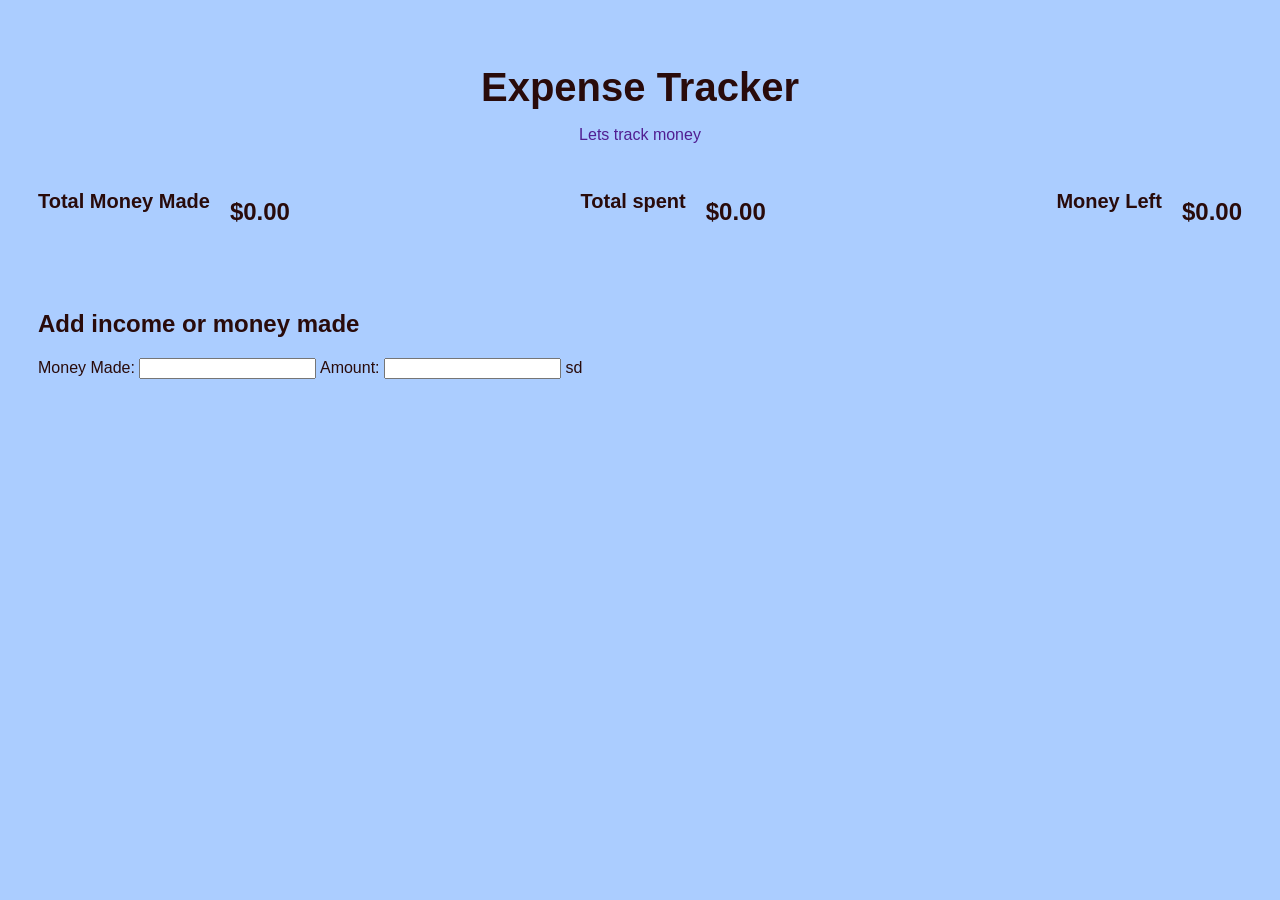
==== index.html @ efeb6e63 "started" ====
<!DOCTYPE html>
<html lang="en">

    <head>
        <meta charset="UTF-8">
        <meta name="viewport" content="width=device-width, inital-scale=1.0">
        <title> Expense Tracker </title>
        <link rel="stylesheet" href="style.css">
    </head>

<body>

    <header>
        <h1> Expense Tracker </h1>
        <p> Lets track money </p>
    </header>

    <main>
        <section class="dashboard">
            
            <div class="card">
                <h2> Total Money Made </h2>
                <p> $0.00 </p>
            </div>

            <div class="card">
                <h2> Total spent </h2>
                <p> $0.00 </p>

            </div>

            <div class="card">
                <h2> Money Left </h2>
                <p> $0.00 </p>
            </div>
        </section>

    <section class="income">
        <h2> Add income or money made </h2>
        
        <form>
            <label> Money Made: </label>
            <input type="text">

            <label> Amount: </label>
            <input type="number">
            sd
        </form>
    </section>
    </main>
</body>
</html>
---- style.css ----
body {
    font-family: Arial, Helvetica, sans-serif;
    background-color: #abcdff;
    color: #290b0b;
    padding: 30px;
}

header {
    text-align: center;
    margin-bottom: 30px;
}

header h1 {
    font-size: 40px;
    margin-bottom: 10px;
}

header p{
    color: rgb(80, 30, 146);
}

.dashboard {
    display: flex;
    justify-content: space-between;
    gap: 20px;
    margin-bottom: 30px;
}

.card {
    display: flex;
    justify-content: space-between;
    gap: 20px;
    margin-bottom: 30px;
}

.card h2 {
    font-size: 20px;
    margin-bottom: 10px;
}

.card p {
    font-size: 24px;
    font-weight: bold;
}
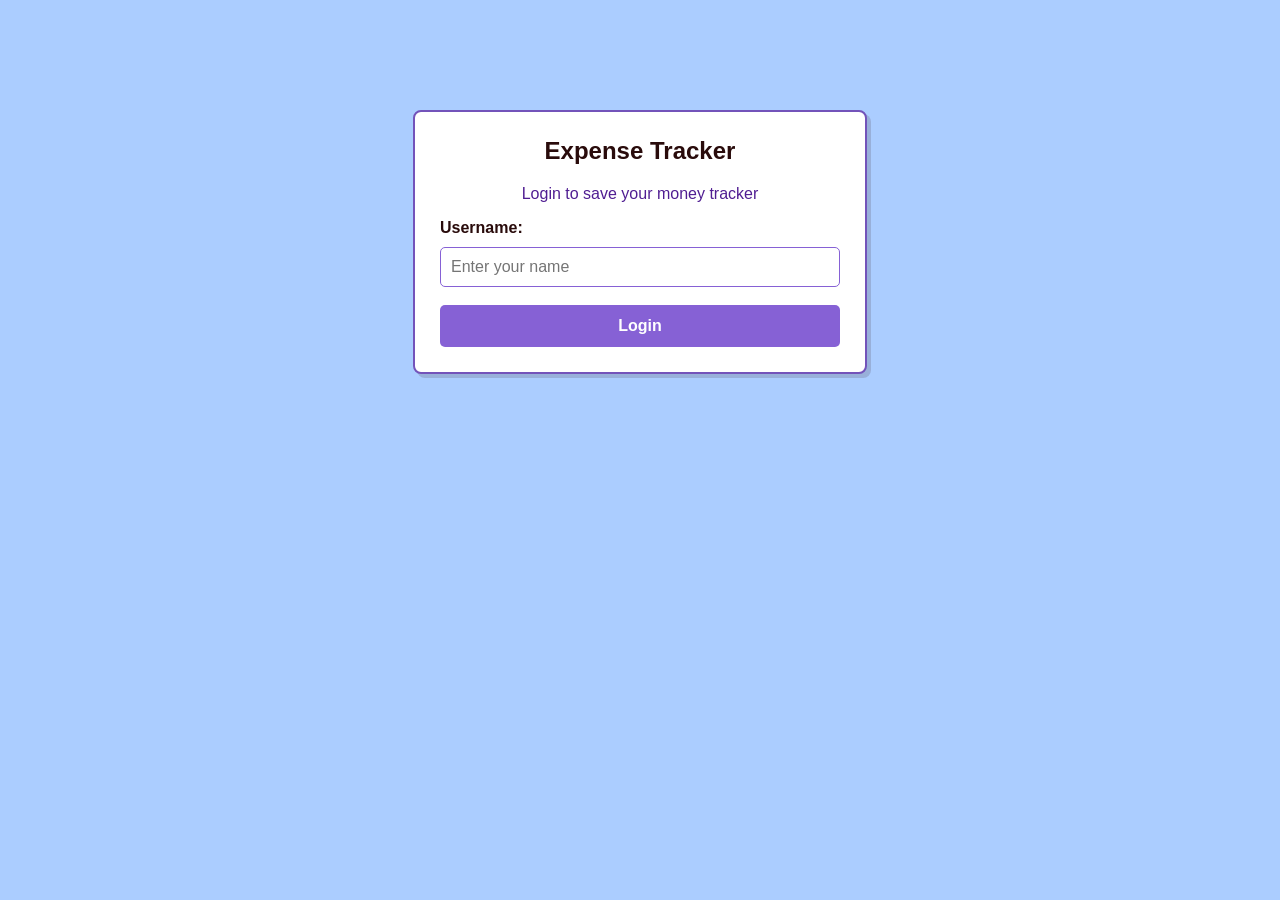
==== commit 458d6525: "added everything and finished site" ====
--- a/index.html
+++ b/index.html
@@ -1,52 +1,91 @@
 <!DOCTYPE html>
 <html lang="en">
+  <head>
+    <meta charset="UTF-8">
+    <meta name="viewport" content="width=device-width, initial-scale=1.0">
+    <title>Expense Tracker</title>
+    <link rel="stylesheet" href="style.css">
+  </head>
 
-    <head>
-        <meta charset="UTF-8">
-        <meta name="viewport" content="width=device-width, inital-scale=1.0">
-        <title> Expense Tracker </title>
-        <link rel="stylesheet" href="style.css">
-    </head>
+  <body>
+    <section id="login-screen" class="login-screen">
+      <h1>Expense Tracker</h1>
+      <p>Login to save your money tracker</p>
 
-<body>
+      <form id="login-form">
+        <label for="username">Username:</label>
+        <input id="username" type="text" placeholder="Enter your name">
 
-    <header>
-        <h1> Expense Tracker </h1>
-        <p> Lets track money </p>
-    </header>
+        <button type="submit">Login</button>
+      </form>
+    </section>
 
-    <main>
+    <div id="app" class="hidden">
+      <header>
+        <h1>Expense Tracker</h1>
+        <p id="welcome-message">Lets track money</p>
+        <button id="logout-button" type="button">Logout</button>
+      </header>
+
+      <main>
+        <p id="message" class="message"></p>
+
         <section class="dashboard">
-            
-            <div class="card">
-                <h2> Total Money Made </h2>
-                <p> $0.00 </p>
-            </div>
+          <div class="card">
+            <h2>Total Money Made</h2>
+            <p id="total-income">$0.00</p>
+          </div>
 
-            <div class="card">
-                <h2> Total spent </h2>
-                <p> $0.00 </p>
+          <div class="card">
+            <h2>Total Spent</h2>
+            <p id="total-spent">$0.00</p>
+          </div>
 
-            </div>
-
-            <div class="card">
-                <h2> Money Left </h2>
-                <p> $0.00 </p>
-            </div>
+          <div class="card">
+            <h2>Money Left</h2>
+            <p id="money-left">$0.00</p>
+          </div>
         </section>
 
-    <section class="income">
-        <h2> Add income or money made </h2>
-        
-        <form>
-            <label> Money Made: </label>
-            <input type="text">
+        <section class="tracker-area">
+          <section class="income">
+            <h2>Add income or money made</h2>
 
-            <label> Amount: </label>
-            <input type="number">
-            sd
-        </form>
-    </section>
-    </main>
-</body>
-</html>+            <form id="income-form">
+              <label for="income-name">Money Made:</label>
+              <input id="income-name" type="text" placeholder="Work, gift, etc.">
+
+              <label for="income-amount">Amount:</label>
+              <input id="income-amount" type="number" placeholder="0.00">
+
+              <button type="submit">Add Income</button>
+            </form>
+          </section>
+
+          <section class="expense">
+            <h2>Add spending</h2>
+
+            <form id="expense-form">
+              <label for="expense-name">Spent On:</label>
+              <input id="expense-name" type="text" placeholder="Food, school, etc.">
+
+              <label for="expense-amount">Amount:</label>
+              <input id="expense-amount" type="number" placeholder="0.00">
+
+              <button type="submit">Add Spending</button>
+            </form>
+          </section>
+        </section>
+
+        <section class="history">
+          <h2>History</h2>
+          <ul id="history-list">
+            <li>No history yet</li>
+          </ul>
+        </section>
+      </main>
+    </div>
+
+    <script src="script.js"></script>
+  </body>
+</html>
--- a/style.css
+++ b/style.css
@@ -3,6 +3,7 @@
     background-color: #abcdff;
     color: #290b0b;
     padding: 30px;
+    margin: 0;
 }
 
 header {
@@ -15,8 +16,50 @@
     margin-bottom: 10px;
 }
 
-header p{
+header p {
     color: rgb(80, 30, 146);
+    font-size: 18px;
+}
+
+main {
+    max-width: 950px;
+    margin: 0 auto;
+}
+
+.hidden {
+    display: none;
+}
+
+.login-screen {
+    background-color: white;
+    border: 2px solid #7353ba;
+    border-radius: 8px;
+    box-shadow: 4px 4px 0 rgba(41, 11, 11, 0.15);
+    max-width: 400px;
+    margin: 80px auto;
+    padding: 25px;
+}
+
+.login-screen h1 {
+    margin-top: 0;
+    text-align: center;
+}
+
+.login-screen p {
+    color: rgb(80, 30, 146);
+    text-align: center;
+}
+
+#logout-button {
+    max-width: 140px;
+    margin: 10px auto 0;
+}
+
+.message {
+    color: rgb(80, 30, 146);
+    font-weight: bold;
+    min-height: 20px;
+    text-align: center;
 }
 
 .dashboard {
@@ -27,18 +70,109 @@
 }
 
 .card {
-    display: flex;
-    justify-content: space-between;
-    gap: 20px;
-    margin-bottom: 30px;
+    background-color: white;
+    border: 2px solid #8661d5;
+    border-radius: 8px;
+    padding: 20px;
+    flex: 1;
+    min-width: 0;
+    box-shadow: 4px 4px 0 rgba(41, 11, 11, 0.15);
 }
 
 .card h2 {
-    font-size: 20px;
+    font-size: 18px;
     margin-bottom: 10px;
 }
 
 .card p {
     font-size: 24px;
     font-weight: bold;
-}+    margin: 0;
+}
+
+.tracker-area {
+    display: grid;
+    grid-template-columns: 1fr 1fr;
+    gap: 20px;
+}
+
+.income,
+.expense {
+    background-color: #ffffff;
+    border: 2px solid #8661d5;
+    border-radius: 8px;
+    padding: 20px;
+    box-shadow: 4px 4px 0 rgba(41, 11, 11, 0.15);
+}
+
+.income h2,
+.expense h2 {
+    margin-top: 0;
+}
+
+form {
+    display: flex;
+    flex-direction: column;
+    gap: 10px;
+}
+
+label {
+    font-weight: bold;
+}
+
+input {
+    padding: 10px;
+    border: 1px solid #8661d5;
+    border-radius: 5px;
+    font-size: 16px;
+}
+
+button {
+    background-color: #8661d5;
+    color: white;
+    border: none;
+    border-radius: 5px;
+    padding: 12px;
+    margin-top: 8px;
+    font-size: 16px;
+    font-weight: bold;
+    cursor: pointer;
+}
+
+button:hover {
+    background-color: rgb(80, 30, 146);
+}
+
+@media (max-width: 700px) {
+    body {
+        padding: 18px;
+    }
+
+    .dashboard,
+    .tracker-area {
+        display: grid;
+        grid-template-columns: 1fr;
+    }
+}
+
+.history {
+    background-color: white;
+    border: 2px solid #8661d5;
+    border-radius: 8px;
+    padding: 20px;
+    box-shadow: 4px 4px 0 rgba(41, 11, 11, 0.15);
+    max-width: 600px;
+    margin: 25px auto 0;
+}
+
+.history h2 {
+    margin-top: 0;
+}
+
+#history-list {
+    padding-left: 20px;
+}
+
+#history-list li {
+    margin-bottom: 8px;
+}
